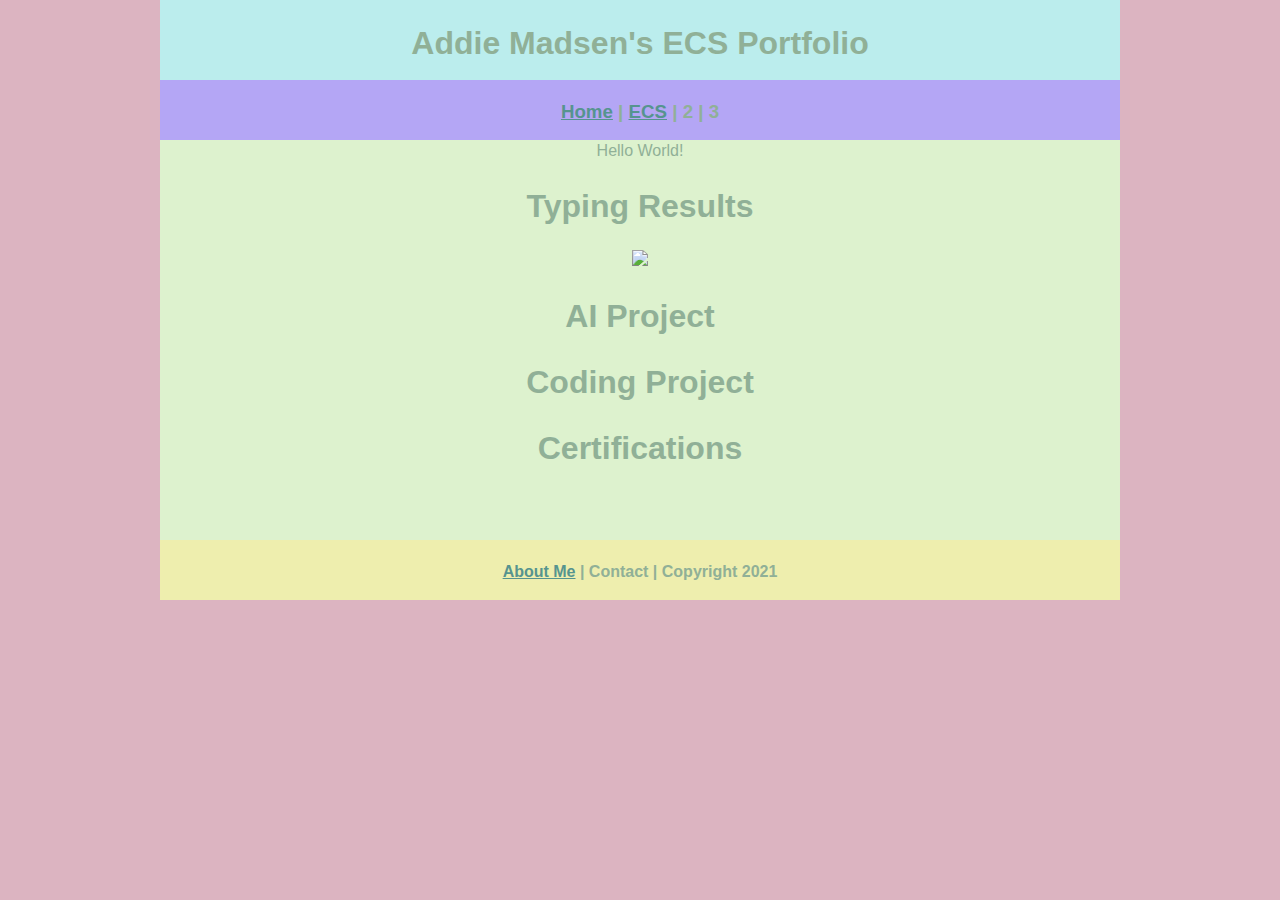
==== ecs/index.html @ c482fe95 "Update index.html" ====
<!DOCTYPE html>
<html class="homePage">
<head>
	<!-- This is a comment! Text here will be ignored by the browser. -->
	<meta charset="UTF-8">
	<title>Addie Madsen's ECS Portfolio</title>
	<link href="../myCSS.css" rel="stylesheet" type="text/css">
</head>
<body>
<div class="container">
  <div class="header">
  	<h1>Addie Madsen's ECS Portfolio</h1>
  </div>
  <div class="nav">
    <h3><a href="../index.html">Home</a> | <a href="index.html">ECS</a> | 2 | 3</h3>
  </div>
  <div class="content">Hello World!
	<h1>Typing Results</h1>
	<img src="../Screen Shot 2022-01-25 at 1.56.32 PM.png"-alt="Typing Test"-width="960" height="314"/>
		<h1>AI Project</h1>
	
	  <h1>Coding Project</h1>
	
	  <h1>Certifications</h1>
	
	</div>
  <div class="footer">
    <h4><a href="../aboutme.html">About Me</a> | Contact | Copyright 2021</h4>
  </div>
</div>
</body>
</html>
---- myCSS.css ----
@charset "UTF-8";
/* This is a comment! Text here will be ignored by the browser. */
body {
     font: 100%/1.4 Chalkduster, fantasy, sans-serif;
     background-color: #FFFFFF;
     margin: 0;
     padding: 0;
     color: #90B097;
}

a:link {
     color: #56948F;
}
a:visited {
     color: #000;
}
a:hover, a:active, a:focus { 
     text-decoration: underline;
}


.homePage {
	background: #DCB4C1;
}
.container {
	width: 960px;
	margin: 0 auto;
}
.header {
	background: #BBEDED;
	text-align: center;
	margin: 0px;
	padding: 5;
	float: left;
	width: 100%;
	height: 80px;
	
}
.nav {
	background: #B4A6F5;
	margin: 0px;
	padding: 5;
	float: left;
	width: 100%;
	height: 60px;
	text-align: center;
}
.content {
	background: #DDF2CE;
	margin: 0px;
	float: left;
	width: 100%;
	height: 400px;
	text-align: center;
}
.footer {
	background: #EEEEAE;
	margin: 0px;
	float: left;
	width: 100%;
	height: 60px;
	text-align: center;
}
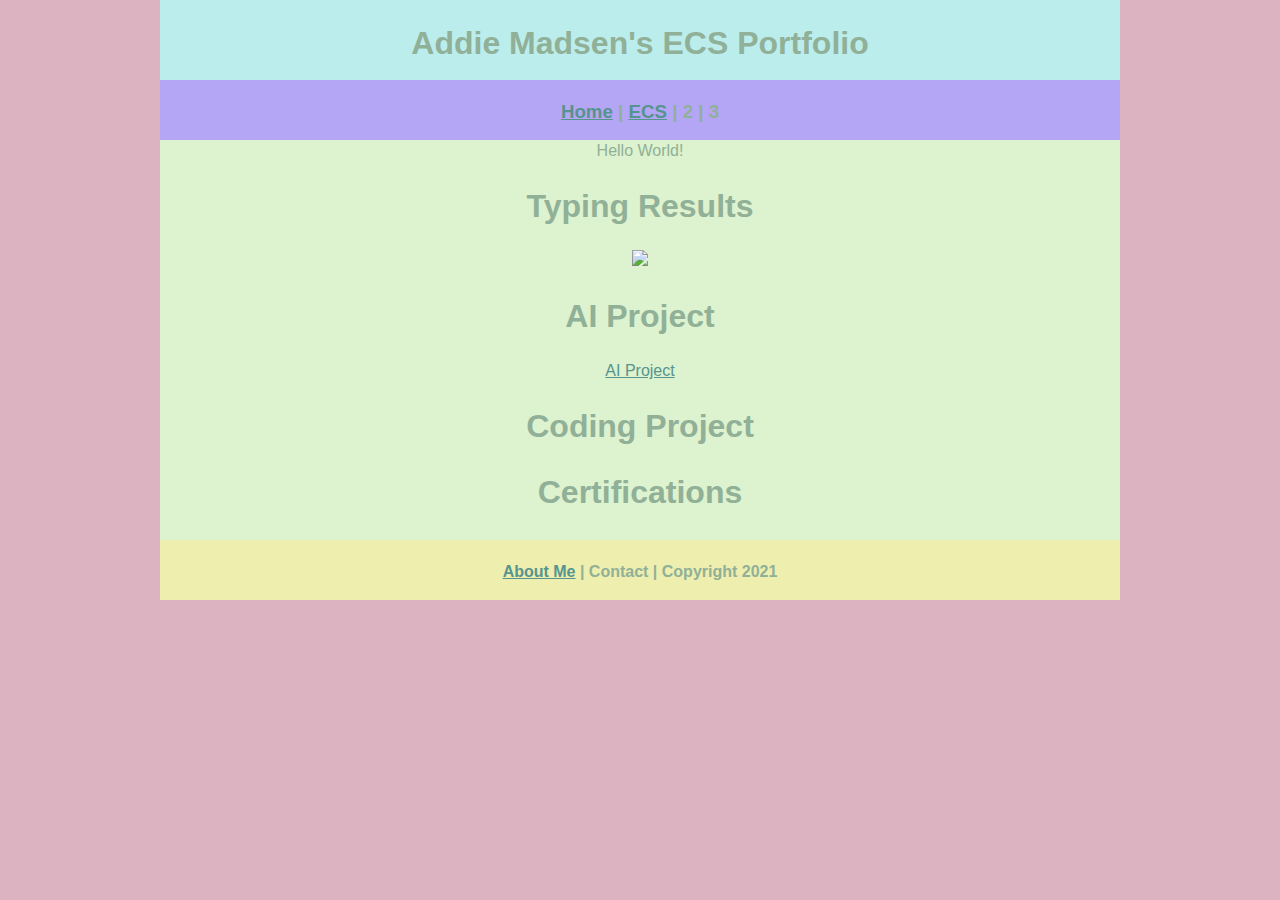
==== commit 13863037: "Update index.html" ====
--- a/ecs/index.html
+++ b/ecs/index.html
@@ -16,9 +16,9 @@
   </div>
   <div class="content">Hello World!
 	<h1>Typing Results</h1>
-	<img src="../Screen Shot 2022-01-25 at 1.56.32 PM.png"-alt="Typing Test"-width="960" height="314"/>
+	<img src="../typing.png"-alt="Typing Test"-width="960" height="314"/>
 		<h1>AI Project</h1>
-	
+	  <a href="Emerging technology.pdf">AI Project</a>
 	  <h1>Coding Project</h1>
 	
 	  <h1>Certifications</h1>
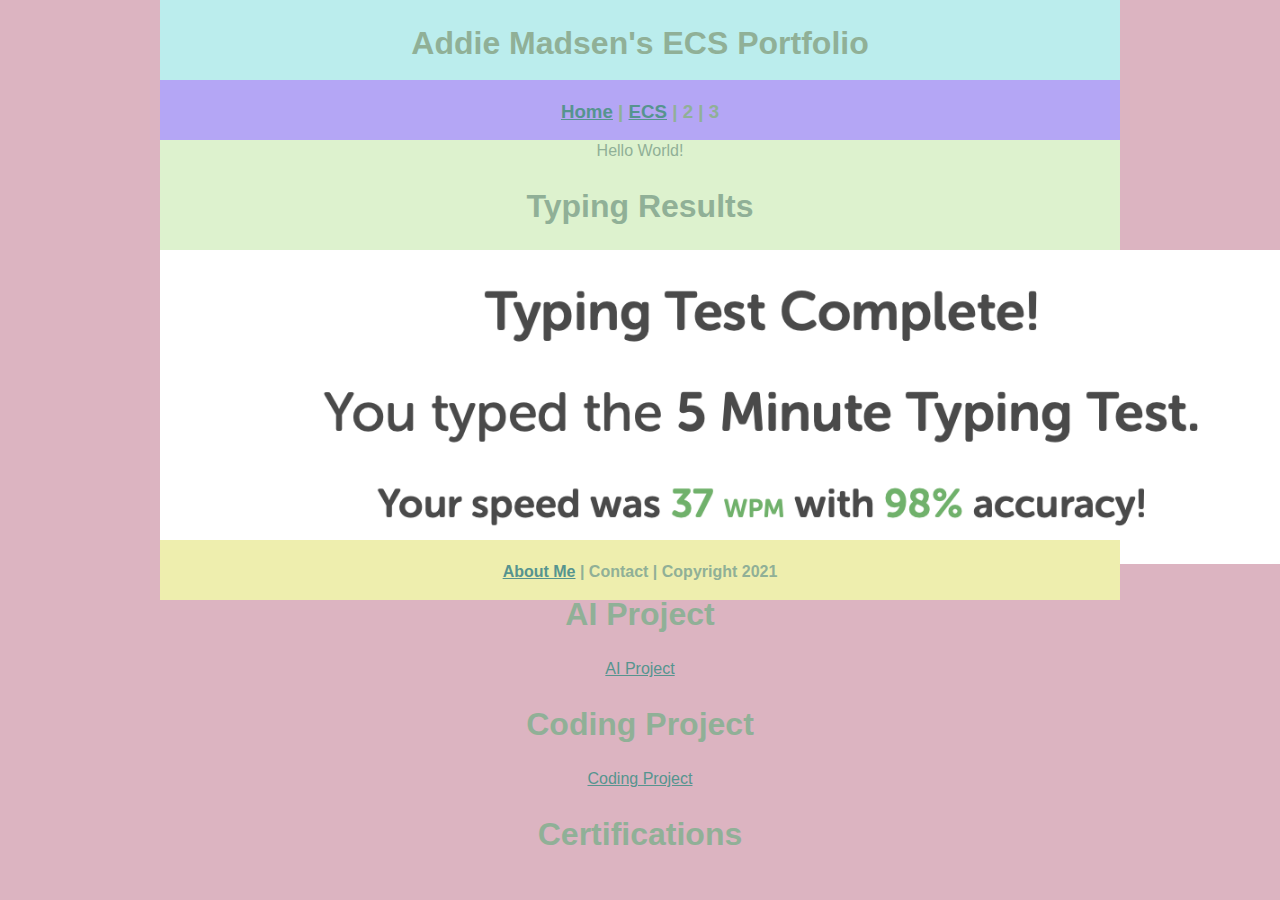
==== commit e4a5861d: "Update index.html" ====
--- a/ecs/index.html
+++ b/ecs/index.html
@@ -16,11 +16,11 @@
   </div>
   <div class="content">Hello World!
 	<h1>Typing Results</h1>
-	<img src="../typing.png"-alt="Typing Test"-width="960" height="314"/>
+	<img src="../images/typing.png"-alt="Typing Test"-width="960" height="314"/>
 		<h1>AI Project</h1>
-	  <a href="Emerging technology.pdf">AI Project</a>
+	  <a href="Intelligence Vs Artificial (4).pdf">AI Project</a>
 	  <h1>Coding Project</h1>
-	
+	 <a href="FishyGame_ 2.zip">Coding Project</a>
 	  <h1>Certifications</h1>
 	
 	</div>
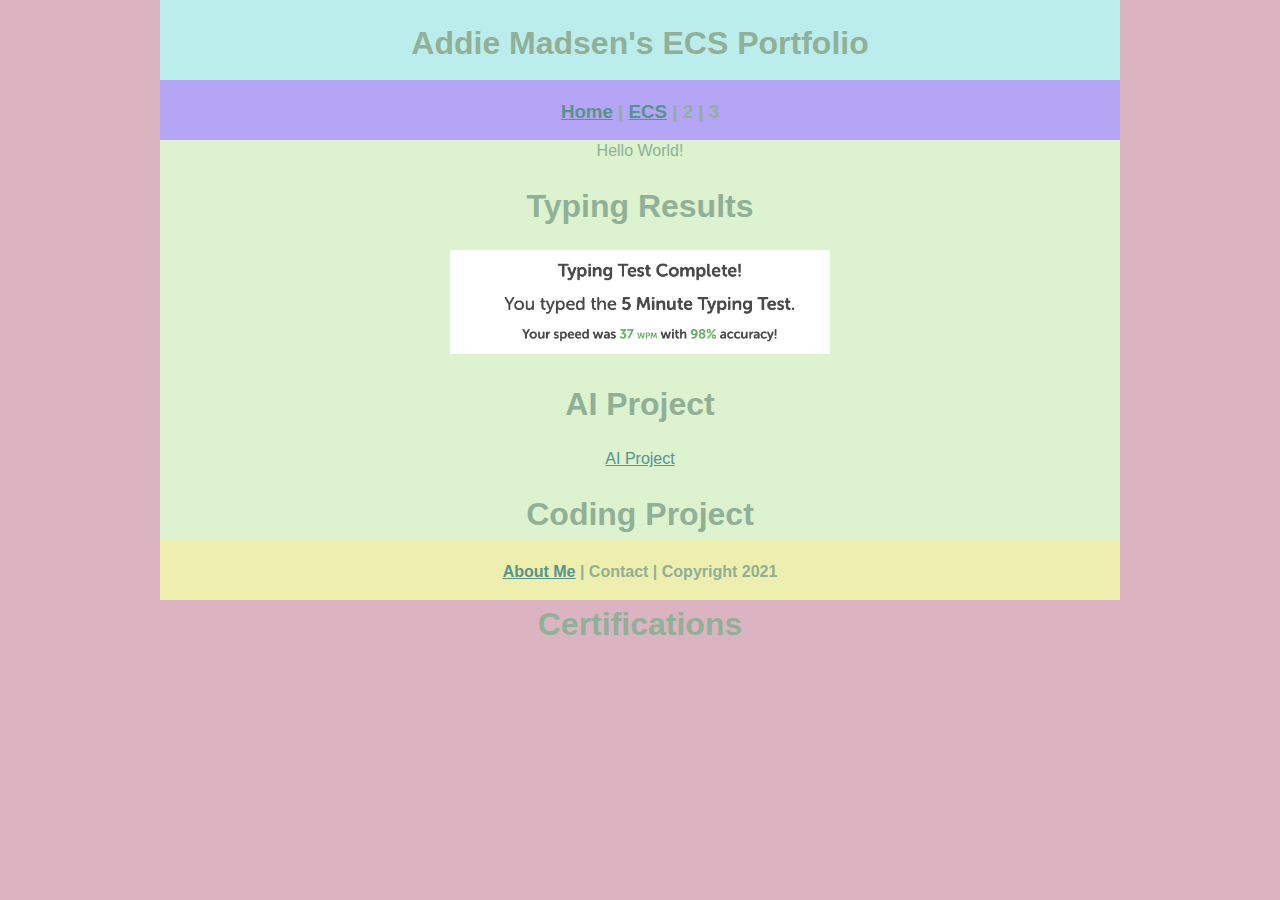
==== commit f5265ac1: "Update index.html" ====
--- a/ecs/index.html
+++ b/ecs/index.html
@@ -16,7 +16,7 @@
   </div>
   <div class="content">Hello World!
 	<h1>Typing Results</h1>
-	<img src="../images/typing.png"-alt="Typing Test"-width="960" height="314"/>
+	<img src="../images/typing.png"-alt="Typing Test"-width="500" height="104"/>
 		<h1>AI Project</h1>
 	  <a href="Intelligence Vs Artificial (4).pdf">AI Project</a>
 	  <h1>Coding Project</h1>
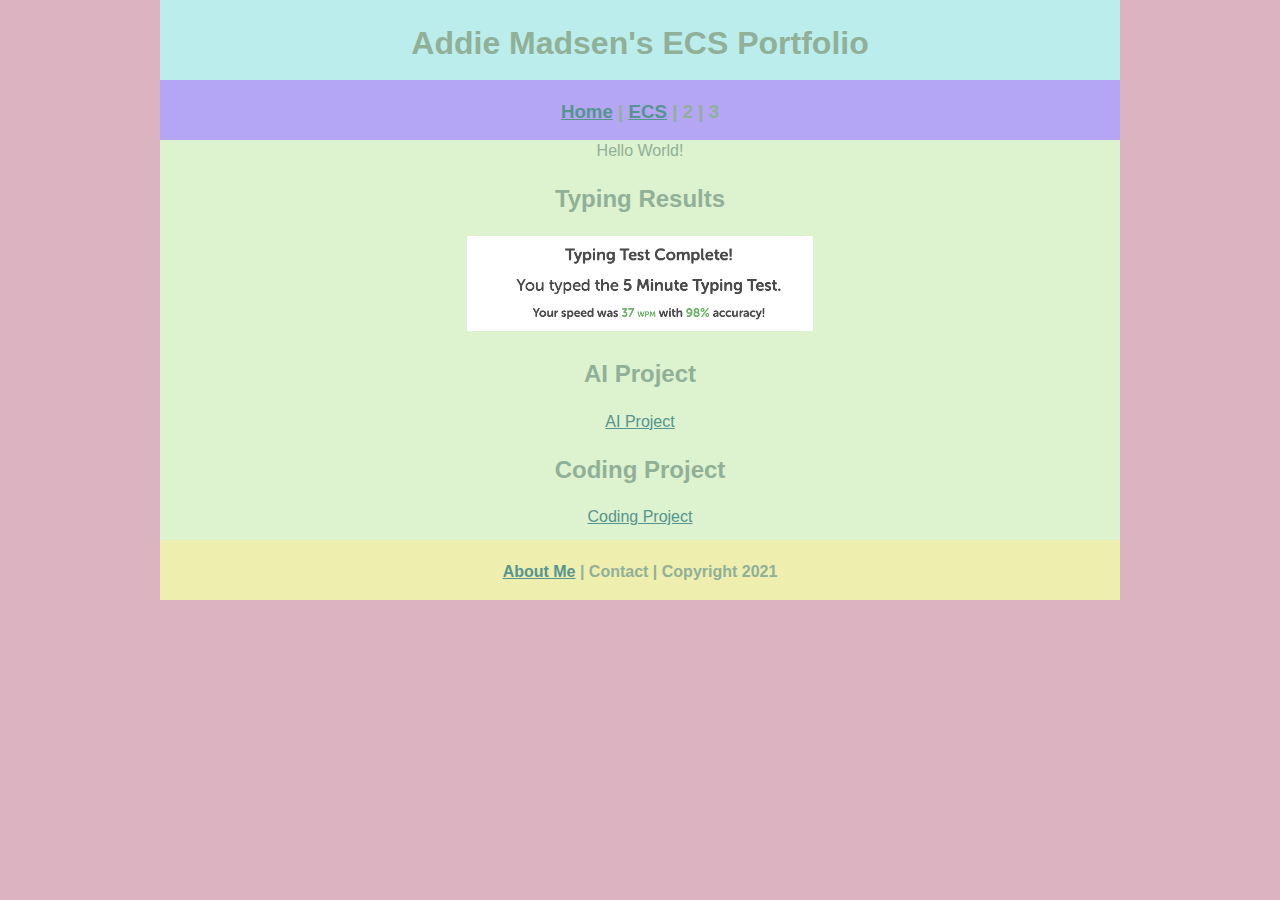
==== commit 1d0fdd14: "Update index.html" ====
--- a/ecs/index.html
+++ b/ecs/index.html
@@ -15,13 +15,13 @@
     <h3><a href="../index.html">Home</a> | <a href="index.html">ECS</a> | 2 | 3</h3>
   </div>
   <div class="content">Hello World!
-	<h1>Typing Results</h1>
-	<img src="../images/typing.png"-alt="Typing Test"-width="500" height="104"/>
-		<h1>AI Project</h1>
-	  <a href="Intelligence Vs Artificial (4).pdf">AI Project</a>
-	  <h1>Coding Project</h1>
-	 <a href="FishyGame_ 2.zip">Coding Project</a>
-	  <h1>Certifications</h1>
+	<h2>Typing Results</h2>
+	<img src="../images/typing.png"-alt="Typing Test"-width="500" height="95"/>
+		<h2>AI Project</h2>
+	  <a href="IntelligenceVsArtificial.pdf">AI Project</a>
+	  <h2>Coding Project</h2>
+	 <a href="FishyGame.zip">Coding Project</a>
+	  <h2>Certifications</h2>
 	
 	</div>
   <div class="footer">
